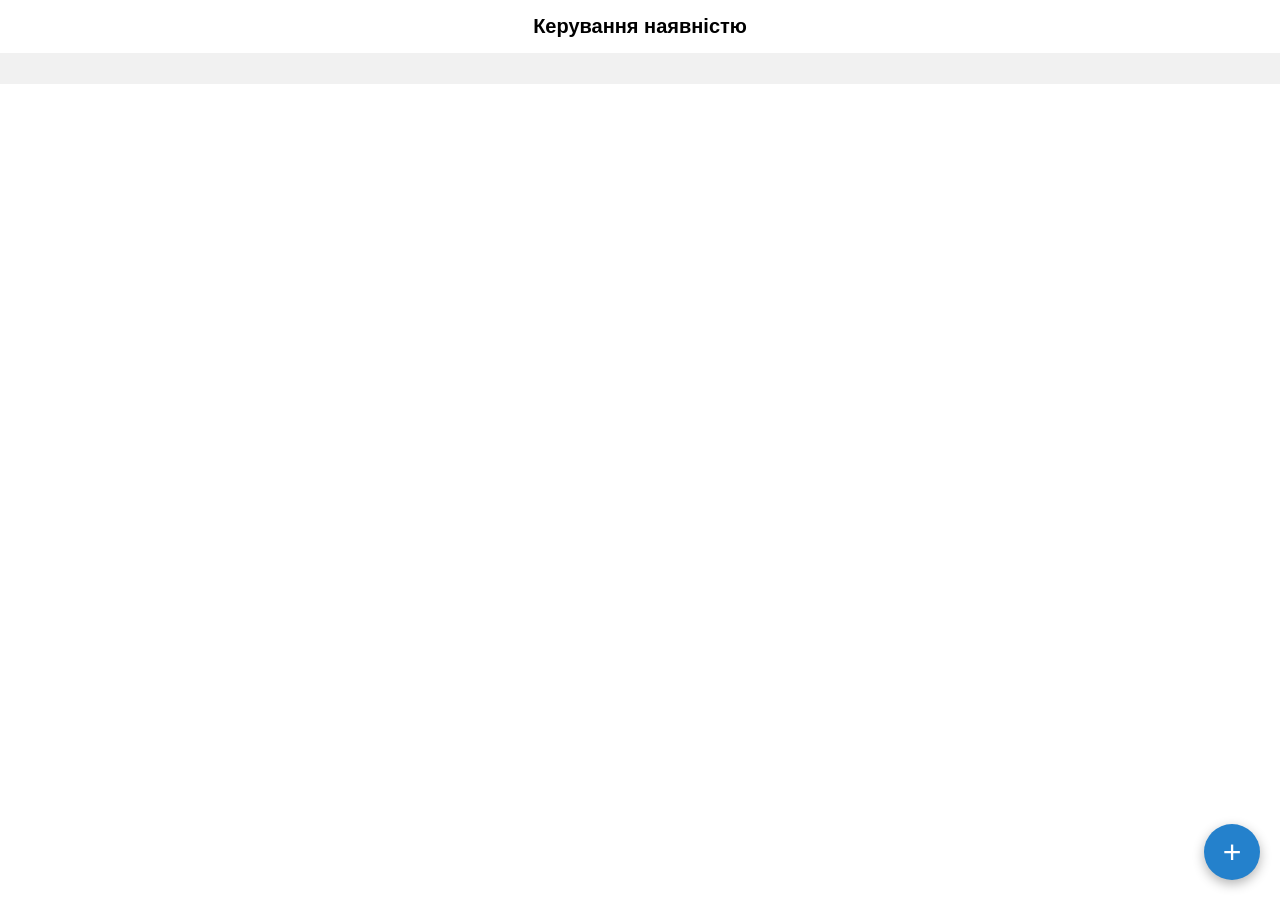
==== manager/manager.html @ 55065fa0 "Migrate images to local storage and update BASE_URL" ====
<!DOCTYPE html>
<html lang="uk">

<head>
    <meta charset="UTF-8">
    <meta name="viewport" content="width=device-width, initial-scale=1.0, maximum-scale=1.0, user-scalable=no">
    <title>Панель менеджера</title>
    <script src="https://telegram.org/js/telegram-web-app.js"></script>
    <link rel="stylesheet" href="../client/style.css?v=30">
    <link rel="stylesheet" href="manager.css?v=4">
</head>

<body>
    <div class="header">
        <h2>Керування наявністю</h2>
    </div>

    <div class="tabs-container" id="main-tabs-container">
        <!-- Вкладки генеруються динамічно -->
    </div>

    <div class="sub-tabs-container" id="sub-tabs-container">
         <!-- Підвкладки генеруються динамічно -->
    </div>

    <div class="section active">
        <div class="products" id="products-grid">
            <!-- Товари генеруються динамічно -->
        </div>
    </div>

    <!-- Floating Action Button -->
    <div class="fab" onclick="openCreateModal()">
        +
    </div>

    <!-- Модальне вікно редагування -->
    <div id="edit-modal" class="modal">
        <div class="modal-content">
            <span class="close-btn" onclick="closeEditModal()">&times;</span>
            <h2>Редагування товару</h2>
            <div class="form-group">
                <label>Назва товару</label>
                <input type="text" id="edit-name">
            </div>
            <div class="form-group">
                <label>Опис</label>
                <textarea id="edit-desc" rows="3"></textarea>
            </div>
            <div class="form-group">
                <label>Ціна (грн)</label>
                <input type="number" id="edit-price">
            </div>
            <div class="form-group">
                <label>Фотографія</label>
                <input type="file" id="edit-image-file" accept="image/*" onchange="uploadImage(this, 'edit-upload-status', 'edit-image-url')">
                <div id="edit-upload-status" style="font-size: 12px; color: #666; margin-top: 5px;"></div>
                <input type="text" id="edit-image-url" placeholder="Або вставте готовий URL" style="margin-top: 5px;">
            </div>
            <button class="save-btn" onclick="saveProduct()">Зберегти</button>
        </div>
    </div>

    <!-- Модальне вікно створення -->
    <div id="create-modal" class="modal">
        <div class="modal-content">
            <span class="close-btn" onclick="closeCreateModal()">&times;</span>
            <h2>Створення товару</h2>
            <div class="form-group">
                <label>Назва товару</label>
                <input type="text" id="create-name">
            </div>
            <div class="form-group">
                <label>Опис</label>
                <textarea id="create-desc" rows="3"></textarea>
            </div>
            <div class="form-group">
                <label>Ціна (грн)</label>
                <input type="number" id="create-price">
            </div>
            <div class="form-group">
                <label>Тип</label>
                <select id="create-type">
                    <option value="flower">Поштучні квіти</option>
                    <option value="composition">Букет / Композиція / Інше</option>
                    <option id="opt-addon" value="addon">🧸 Доповнення (Цукерки, іграшки)</option>
                </select>
            </div>
            <div class="form-group">
                <label>Фотографія</label>
                <input type="file" id="create-image-file" accept="image/*" onchange="uploadImage(this, 'upload-status', 'create-image-url')">
                <div id="upload-status" style="font-size: 12px; color: #666; margin-top: 5px;"></div>
                <input type="text" id="create-image-url" placeholder="Або вставте готовий URL" style="margin-top: 5px;">
            </div>
            <div class="form-group">
                <label>Категорії</label>
                <div id="create-categories-list" class="categories-list">
                    <!-- Чекбокси згенеровані динамічно -->
                </div>
                <div style="display: flex; gap: 5px; margin-top: 10px;">
                    <input type="text" id="new-category-name" placeholder="Нова категорія">
                    <button class="action-btn" style="background-color: #eee; width: auto; padding: 0 10px;" onclick="addNewCategoryCheckbox()">+</button>
                </div>
            </div>
            <button class="save-btn" onclick="submitNewProduct()" style="margin-top: 15px;">Створити</button>
        </div>
    </div>

    <script src="manager.js?v=11"></script>
</body>

</html>
---- client/style.css ----
body {
    background-color: var(--tg-theme-bg-color, #ffffff);
    color: var(--tg-theme-text-color, #000000);
    font-family: sans-serif;
    margin: 0;
    padding: 0;
    padding-bottom: 80px; /* Місце для плаваючої кнопки */
}

/* Навігація (Вкладки) */
.tabs-container {
    display: flex;
    overflow-x: auto;
    padding: 15px;
    gap: 10px;
    background-color: var(--tg-theme-secondary-bg-color, #f1f1f1);
    white-space: nowrap;
}

/* Ховаємо повзунок скролу */
.tabs-container::-webkit-scrollbar { display: none; }

.tab-btn {
    background: transparent;
    border: 1px solid var(--tg-theme-hint-color, #999);
    color: var(--tg-theme-text-color, #000);
    padding: 8px 18px;
    border-radius: 20px;
    cursor: pointer;
    font-weight: 600;
    font-size: 14px;
    transition: all 0.2s ease;
}

.tab-btn.active {
    background-color: var(--tg-theme-button-color, #2481cc);
    color: var(--tg-theme-button-text-color, #fff);
    border-color: transparent;
    box-shadow: 0 4px 10px rgba(36, 129, 204, 0.3);
}

.constructor-tab {
    border-color: #ff9800;
    color: #ff9800;
}

/* Секції */
.section { display: none; padding: 15px; }
.section.active { display: block; }
.subtitle { color: var(--tg-theme-hint-color, #999); font-size: 14px; margin-bottom: 15px; }

/* Сітка товарів */
.products { 
    display: flex; 
    flex-wrap: wrap; 
    gap: 12px; 
    justify-content: space-between;
}
.item {
    background-color: var(--tg-theme-secondary-bg-color, #f1f1f1);
    border-radius: 16px;
    padding: 12px;
    width: calc(50% - 6px); /* Рівно по 2 картки в ряд */
    box-sizing: border-box;
    display: flex; 
    flex-direction: column; 
    align-items: center; 
    text-align: center;
    box-shadow: 0 4px 10px rgba(0,0,0,0.04);
    transition: transform 0.2s ease-in-out;
}
.item:active {
    transform: scale(0.98);
}
.item img { 
    width: 100%; 
    border-radius: 12px; 
    margin-bottom: 12px; 
    object-fit: cover; 
    aspect-ratio: 1/1; 
}

.controls { display: flex; align-items: center; justify-content: center; gap: 10px; margin-top: auto; width: 100%; }
.btn-calc {
    background-color: var(--tg-theme-button-color, #2481cc);
    color: var(--tg-theme-button-text-color, #fff);
    border: none; width: 30px; height: 30px; border-radius: 50%;
    font-size: 18px; font-weight: bold; cursor: pointer;
}

/* Конструктор */
.constructor-footer { margin-top: 20px; display: flex; flex-direction: column; gap: 10px; }
textarea {
    width: 100%; padding: 10px; border-radius: 8px;
    border: 1px solid var(--tg-theme-hint-color, #ccc);
    background-color: var(--tg-theme-bg-color, #fff);
    color: var(--tg-theme-text-color, #000);
    box-sizing: border-box; resize: none; height: 80px;
}
.btn-primary {
    background-color: #ff9800; color: white; border: none;
    padding: 15px; border-radius: 8px; font-weight: bold; font-size: 16px; width: 100%;
}

/* Плаваюча кнопка кошика */
.floating-cart {
    position: fixed; bottom: 20px; right: 20px;
    background-color: var(--tg-theme-button-color, #2481cc);
    color: var(--tg-theme-button-text-color, #fff);
    width: 60px; height: 60px; border-radius: 30px;
    display: flex; justify-content: center; align-items: center;
    font-size: 24px; box-shadow: 0 4px 8px rgba(0,0,0,0.2); cursor: pointer;
    z-index: 100;
}
#cart-badge {
    position: absolute; top: 0; right: 0;
    background-color: red; color: white; font-size: 12px;
    padding: 2px 6px; border-radius: 10px; font-weight: bold;
}

/* Модальне вікно кошика */
.modal {
    display: none; position: fixed; top: 0; left: 0;
    width: 100%; height: 100%; background-color: rgba(0,0,0,0.5);
    z-index: 1000; justify-content: center; align-items: flex-end;
}
.modal.active { display: flex; }
.modal-content {
    background-color: var(--tg-theme-bg-color, #fff);
    width: 100%; max-height: 80vh; overflow-y: auto;
    border-radius: 20px 20px 0 0; padding: 20px; box-sizing: border-box;
    position: relative; animation: slideUp 0.3s ease-out;
}
@keyframes slideUp { from { transform: translateY(100%); } to { transform: translateY(0); } }
.close-btn { position: absolute; top: 15px; right: 20px; font-size: 24px; cursor: pointer; color: var(--tg-theme-hint-color, #999); }
.cart-total { margin-top: 20px; font-size: 20px; font-weight: bold; text-align: right; }

.sub-tabs-container {
    display: flex;
    overflow-x: auto;
    gap: 8px;
    margin-bottom: 15px;
}
.sub-tabs-container::-webkit-scrollbar { display: none; }

.sub-tab-btn {
    background-color: var(--tg-theme-secondary-bg-color, #e0e0e0);
    color: var(--tg-theme-text-color, #333);
    border: none;
    padding: 6px 12px;
    border-radius: 15px;
    font-size: 14px;
    cursor: pointer;
    white-space: nowrap;
}

.sub-tab-btn.active {
    background-color: #ff9800; /* Помаранчевий колір під стиль конструктора */
    color: white;
    font-weight: bold;
}

/* Опис товару під назвою */
.item-description {
    font-size: 12px;
    color: var(--tg-theme-hint-color, #999);
    margin: 0 0 8px 0;
    
    /* Обрізаємо текст, якщо він довший за 2 рядки */
    display: -webkit-box;
    -webkit-line-clamp: 2; 
    -webkit-box-orient: vertical;
    overflow: hidden;
}

.btn-delete:active {
    transform: scale(0.9);
}

/* Ідеальний дизайн для рядків кошика */
.cart-item {
    border-bottom: 1px solid var(--tg-theme-secondary-bg-color, #eee);
    padding: 15px 0;
    display: flex;
    justify-content: space-between;
    align-items: flex-start;
}

.cart-item-info {
    text-align: left;
    max-width: 60%;
}

.cart-item-title {
    font-size: 16px;
    font-weight: bold;
    margin-bottom: 4px;
}

.cart-item-details {
    font-size: 12px;
    color: var(--tg-theme-hint-color, #999);
    line-height: 1.4;
}

.cart-item-price {
    font-weight: bold;
    color: var(--tg-theme-text-color, #000);
    margin-top: 8px;
    font-size: 15px;
}

.cart-item-actions {
    display: flex;
    flex-direction: column;
    align-items: flex-end;
    gap: 10px;
}

.btn-delete {
    background: none;
    border: none;
    font-size: 18px;
    cursor: pointer;
    padding: 4px 8px;
    color: #ff3b30; /* Класичний червоний колір для видалення */
    border-radius: 5px;
}

.btn-delete:active {
    transform: scale(0.9);
    background-color: rgba(255, 59, 48, 0.1);
}
---- manager/manager.css ----
body {
    background-color: var(--tg-theme-bg-color, #ffffff);
    color: var(--tg-theme-text-color, #000000);
    font-family: sans-serif;
    margin: 0;
    padding: 0;
}

.header {
    padding: 15px;
    text-align: center;
    border-bottom: 1px solid var(--tg-theme-secondary-bg-color, #f1f1f1);
}

.header h2 {
    margin: 0;
    font-size: 20px;
}

.item-disabled {
    opacity: 0.6;
}

.toggle-container {
    width: 100%;
    display: flex;
    justify-content: space-between;
    align-items: center;
    margin-top: 10px;
    padding-top: 10px;
    border-top: 1px solid var(--tg-theme-hint-color, #ccc);
}

.toggle-label {
    font-size: 14px;
    font-weight: bold;
}

/* Switch toggle CSS */
.switch {
  position: relative;
  display: inline-block;
  width: 40px;
  height: 24px;
}

.switch input { 
  opacity: 0;
  width: 0;
  height: 0;
}

.slider {
  position: absolute;
  cursor: pointer;
  top: 0;
  left: 0;
  right: 0;
  bottom: 0;
  background-color: #ccc;
  transition: .4s;
  border-radius: 24px;
}

.slider:before {
  position: absolute;
  content: "";
  height: 18px;
  width: 18px;
  left: 3px;
  bottom: 3px;
  background-color: white;
  transition: .4s;
  border-radius: 50%;
}

input:checked + .slider {
  background-color: #4CAF50;
}

input:checked + .slider:before {
  transform: translateX(16px);
}

/* Modal styles */
.modal {
    display: none;
    position: fixed;
    z-index: 1000;
    left: 0;
    top: 0;
    width: 100%;
    height: 100%;
    background-color: rgba(0,0,0,0.5);
}

.modal-content {
    background-color: var(--tg-theme-bg-color, #fff);
    margin: 15% auto;
    padding: 20px;
    border-radius: 12px;
    width: 85%;
    max-width: 400px;
    color: var(--tg-theme-text-color, #000);
    box-shadow: 0 4px 12px rgba(0,0,0,0.2);
}

.close-btn {
    color: #aaa;
    float: right;
    font-size: 28px;
    font-weight: bold;
    cursor: pointer;
}

.close-btn:hover {
    color: var(--tg-theme-text-color, #000);
}

.form-group {
    margin-bottom: 15px;
}

.form-group label {
    display: block;
    margin-bottom: 5px;
    font-weight: bold;
    font-size: 14px;
}

.form-group input, .form-group textarea {
    width: 100%;
    padding: 8px;
    box-sizing: border-box;
    border: 1px solid var(--tg-theme-hint-color, #ccc);
    border-radius: 6px;
    background-color: var(--tg-theme-secondary-bg-color, #f1f1f1);
    color: var(--tg-theme-text-color, #000);
}

.save-btn {
    width: 100%;
    padding: 10px;
    background-color: var(--tg-theme-button-color, #2481cc);
    color: var(--tg-theme-button-text-color, #fff);
    border: none;
    border-radius: 6px;
    font-size: 16px;
    cursor: pointer;
    font-weight: bold;
}

/* Action buttons */
.manager-actions {
    display: flex;
    justify-content: space-between;
    margin-top: 10px;
}

.action-btn {
    flex: 1;
    padding: 6px;
    margin: 0 2px;
    border: none;
    border-radius: 4px;
    cursor: pointer;
    font-weight: bold;
    font-size: 12px;
}

.edit-btn {
    background-color: #ffc107;
    color: #000;
}

.delete-btn {
    background-color: #f44336;
    color: #fff;
}

/* FAB */
.fab {
    position: fixed;
    bottom: 20px;
    right: 20px;
    width: 56px;
    height: 56px;
    background-color: var(--tg-theme-button-color, #2481cc);
    color: var(--tg-theme-button-text-color, #fff);
    border-radius: 50%;
    display: flex;
    justify-content: center;
    align-items: center;
    font-size: 32px;
    box-shadow: 0 4px 12px rgba(0,0,0,0.3);
    cursor: pointer;
    z-index: 900;
}

.fab:active {
    transform: scale(0.95);
}

.categories-list {
    max-height: 120px;
    overflow-y: auto;
    border: 1px solid var(--tg-theme-hint-color, #ccc);
    padding: 5px;
    border-radius: 6px;
    background-color: var(--tg-theme-secondary-bg-color, #f1f1f1);
}

.cat-checkbox {
    display: flex;
    align-items: center;
    margin-bottom: 5px;
    font-weight: normal !important;
}

.cat-checkbox input {
    width: auto !important;
    margin-right: 8px;
}
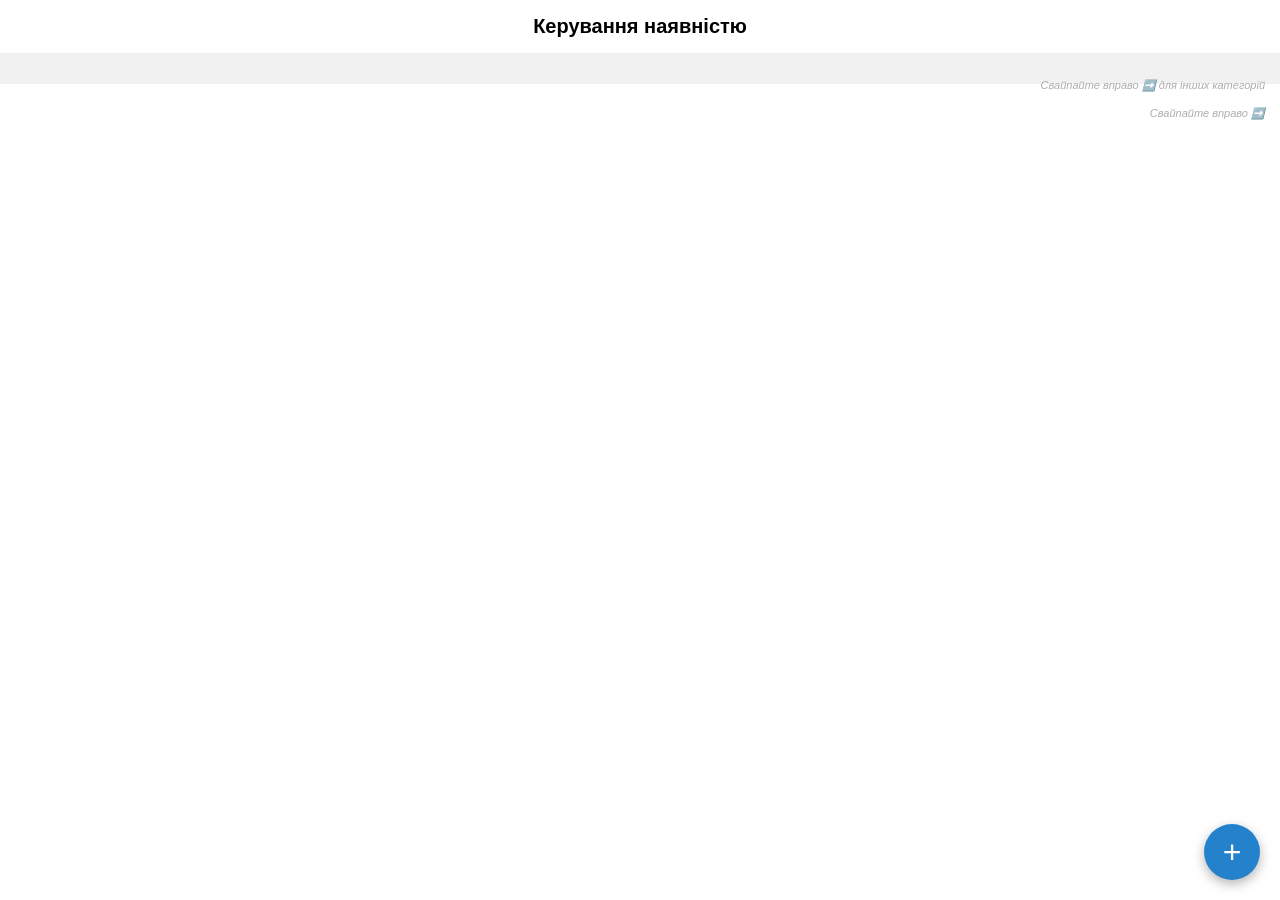
==== commit ac45be32: "Add UX scroll hints for categories tabs" ====
--- a/manager/manager.html
+++ b/manager/manager.html
@@ -18,10 +18,12 @@
     <div class="tabs-container" id="main-tabs-container">
         <!-- Вкладки генеруються динамічно -->
     </div>
+    <div class="scroll-hint">Свайпайте вправо ➡️ для інших категорій</div>
 
     <div class="sub-tabs-container" id="sub-tabs-container">
          <!-- Підвкладки генеруються динамічно -->
     </div>
+    <div class="scroll-hint sub-scroll-hint">Свайпайте вправо ➡️</div>
 
     <div class="section active">
         <div class="products" id="products-grid">
@@ -106,7 +108,22 @@
         </div>
     </div>
 
-    <script src="manager.js?v=11"></script>
+    <!-- Модальне вікно деталей товару -->
+    <div id="product-modal" class="modal">
+        <div class="modal-content product-modal-content">
+            <span class="close-btn" onclick="closeProductModal()">&times;</span>
+            <img id="pm-image" src="" alt="Product Image">
+            <h2 id="pm-title"></h2>
+            <div id="pm-desc-container">
+                <p id="pm-desc" class="pm-description"></p>
+            </div>
+            <div class="pm-footer">
+                <span id="pm-price" class="pm-price"></span>
+            </div>
+        </div>
+    </div>
+
+    <script src="manager.js?v=14"></script>
 </body>
 
 </html>
--- a/client/style.css
+++ b/client/style.css
@@ -19,6 +19,16 @@
 
 /* Ховаємо повзунок скролу */
 .tabs-container::-webkit-scrollbar { display: none; }
+
+.scroll-hint {
+    font-size: 11px;
+    color: var(--tg-theme-hint-color, #999);
+    text-align: right;
+    padding: 0 15px 10px 15px;
+    margin-top: -5px;
+    font-style: italic;
+    opacity: 0.8;
+}
 
 .tab-btn {
     background: transparent;
@@ -143,6 +153,11 @@
 }
 .sub-tabs-container::-webkit-scrollbar { display: none; }
 
+.sub-scroll-hint {
+    margin-top: -10px;
+    padding-bottom: 5px;
+}
+
 .sub-tab-btn {
     background-color: var(--tg-theme-secondary-bg-color, #e0e0e0);
     color: var(--tg-theme-text-color, #333);
@@ -230,4 +245,72 @@
 .btn-delete:active {
     transform: scale(0.9);
     background-color: rgba(255, 59, 48, 0.1);
+}
+
+/* Модальне вікно деталей товару */
+.product-modal-content {
+    padding: 0;
+    display: flex;
+    flex-direction: column;
+    max-height: 90vh; /* Висота модалки на 90% екрану */
+}
+
+.product-modal-content .close-btn {
+    top: 10px;
+    right: 15px;
+    background: rgba(0,0,0,0.5);
+    color: white;
+    width: 30px;
+    height: 30px;
+    border-radius: 15px;
+    display: flex;
+    align-items: center;
+    justify-content: center;
+    font-size: 20px;
+    z-index: 10;
+}
+
+#pm-image {
+    width: 100%;
+    max-height: 40vh;
+    object-fit: cover;
+    border-radius: 20px 20px 0 0;
+    flex-shrink: 0;
+}
+
+#pm-title {
+    margin: 15px 20px 5px 20px;
+    font-size: 20px;
+    flex-shrink: 0;
+}
+
+#pm-desc-container {
+    padding: 0 20px;
+    overflow-y: auto; /* Скрол тільки для опису */
+    flex-grow: 1;     /* Займає вільний простір */
+    margin-bottom: 15px;
+}
+
+.pm-description {
+    font-size: 14px;
+    color: var(--tg-theme-hint-color, #666);
+    line-height: 1.5;
+    white-space: pre-wrap; /* Зберігає перенесення рядків */
+    margin: 0;
+}
+
+.pm-footer {
+    padding: 15px 20px;
+    border-top: 1px solid var(--tg-theme-secondary-bg-color, #eee);
+    display: flex;
+    justify-content: space-between;
+    align-items: center;
+    flex-shrink: 0;
+    background-color: var(--tg-theme-bg-color, #fff);
+}
+
+.pm-price {
+    font-size: 20px;
+    font-weight: bold;
+    color: var(--tg-theme-text-color, #000);
 }
